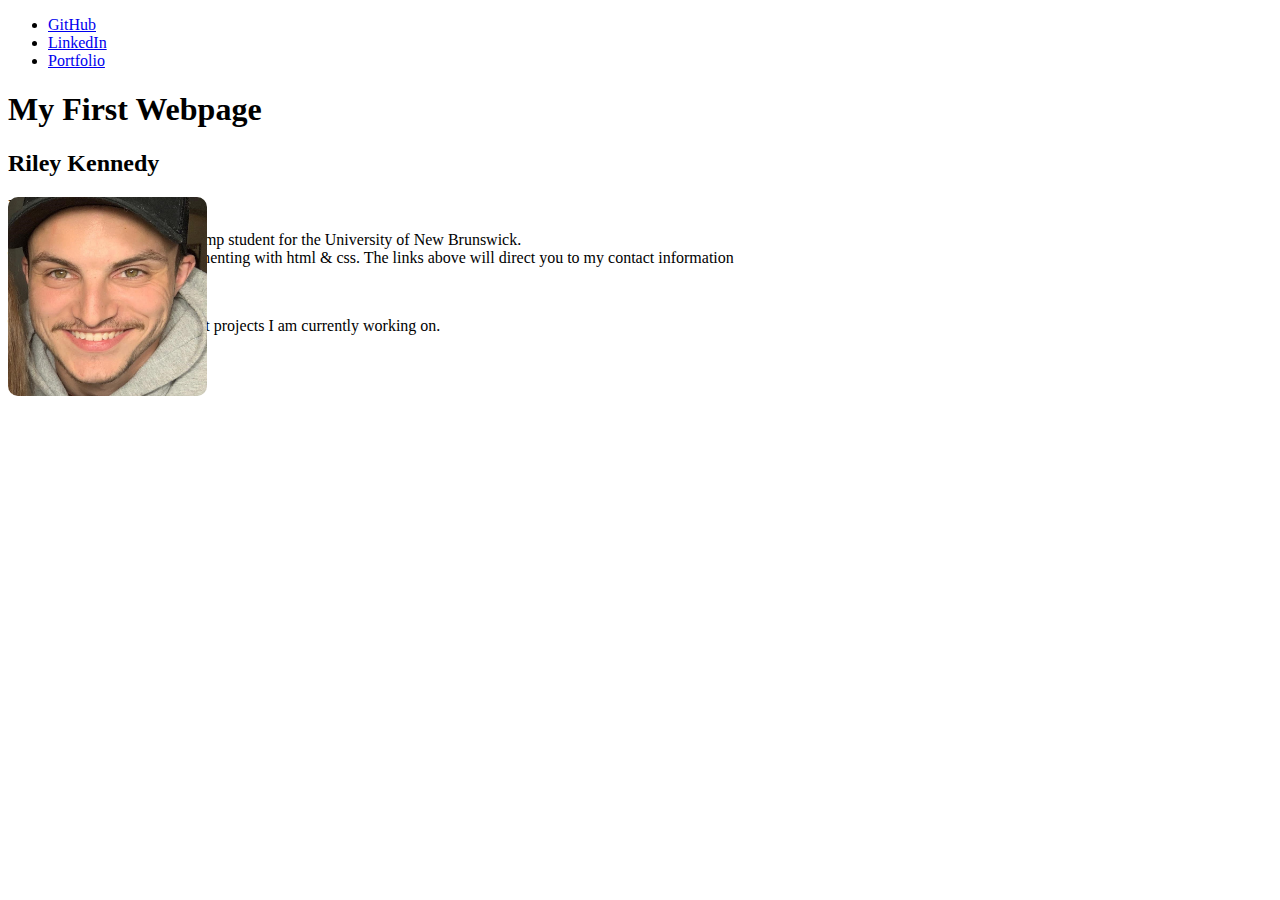
==== idex.html @ 7eef09a5 "Changed backround to a more simple image. Alligned boxes on homepage." ====
<!DOCTYPE html>
<html>

<head>
    <title>My Portfolio</title>
    <link rel="stylesheet" href="\Users\maple\Desktop\Portfolio\assets\css.stylesheet.css">
    <link rel="assets\PORTRAIT-RILEY.IMG.jpg" type="IMG" href="\assets\PORTRAIT-RILEY.IMG.jpg">


</head>

<body>

    <header>
        <nav>
            <ul>
                <li><a href="https://github.com/Riley19James" target="_blank" class="highlight">GitHub</a></li>
                <li><a href="https://www.linkedin.com/in/riley-kennedy-b213201a5/" target="_blank"
                        class="highlight">LinkedIn</a></li>
                <li><a href="@" target="_blank" class="highlight">Portfolio</a></li>
            </ul>
        </nav>
    </header>

    <main>
        <h1>My First Webpage</h1><b>
            <h2>Riley Kennedy</h2>
        </b>

        <div class="image-container">
            <img src="assets\PORTRAIT-RILEY.IMG.jpg" alt="Portrait of the Creator - Riley Kennedy"
                style="width: 199px; height: 199px; border-radius: 5%; position: fixed;">
            <p>Insert Portait here</p>
        </div>

        <p class="about-me">
            I am currently a coding bootcamp student for the University of New Brunswick.
            <br>
            This is my first project experimenting with html & css. The links above will direct you to my contact
            information
            </br>
        </p>


        <div class="Github-Overview">
            <header>Github-Overview</header>
            <p class="style-1">This will bring you to my latest projects I am currently working on.</p>
        </div>


    </main>

    <footer>
        <p>Created By: Riley Kennedy</p>
    </footer>

</body>

</html>
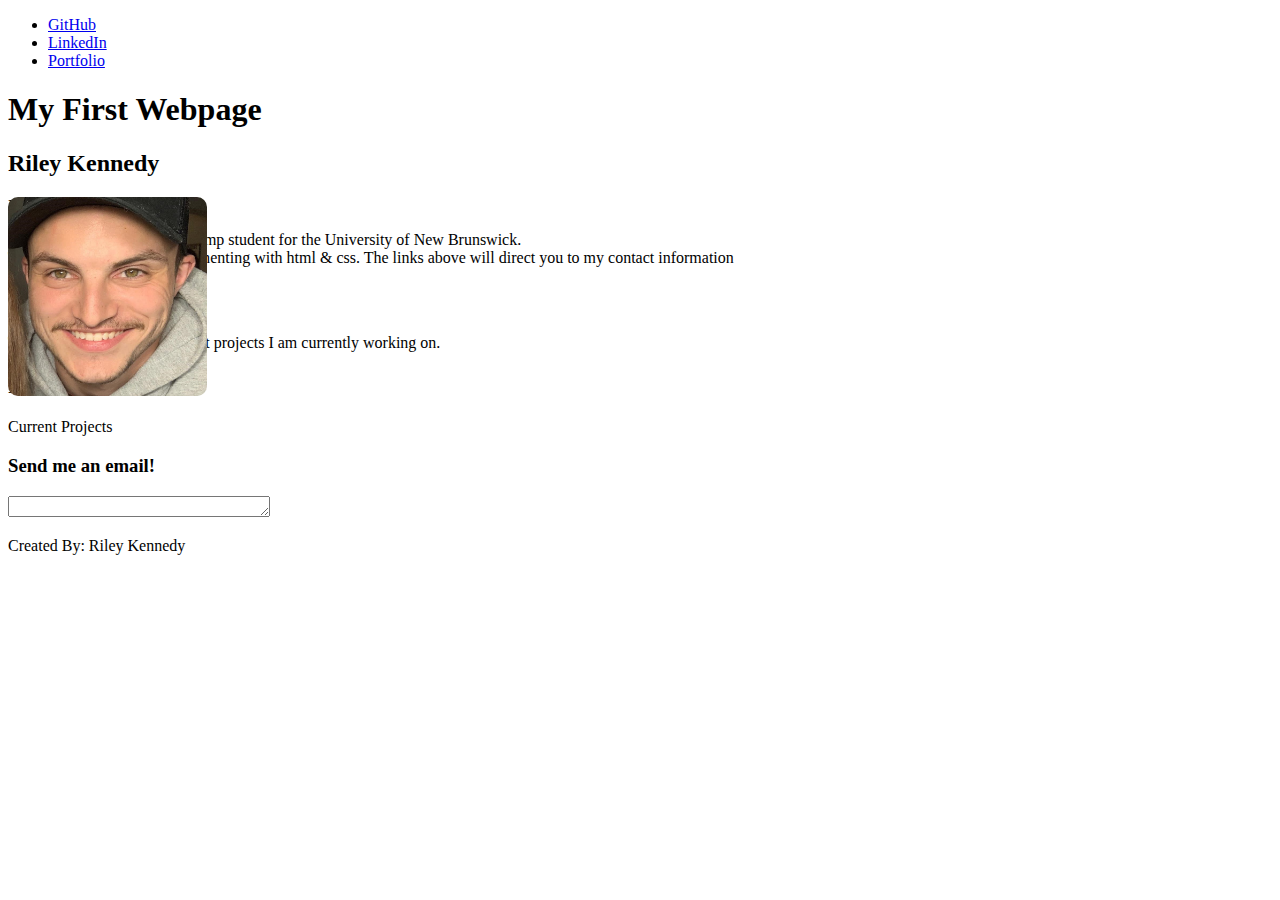
==== commit aa6854a3: "Changed links to left side of page in a navigation bar." ====
--- a/idex.html
+++ b/idex.html
@@ -15,8 +15,7 @@
         <nav>
             <ul>
                 <li><a href="https://github.com/Riley19James" target="_blank" class="highlight">GitHub</a></li>
-                <li><a href="https://www.linkedin.com/in/riley-kennedy-b213201a5/" target="_blank"
-                        class="highlight">LinkedIn</a></li>
+                <li><a href="https://www.linkedin.com/in/riley-kennedy-b213201a5/" target="_blank" class="highlight">LinkedIn</a></li>
                 <li><a href="@" target="_blank" class="highlight">Portfolio</a></li>
             </ul>
         </nav>
@@ -29,7 +28,7 @@
 
         <div class="image-container">
             <img src="assets\PORTRAIT-RILEY.IMG.jpg" alt="Portrait of the Creator - Riley Kennedy"
-                style="width: 199px; height: 199px; border-radius: 5%; position: fixed;">
+                style="width: 199px; height: 199px; border-radius: 5%; position: absolute;">
             <p>Insert Portait here</p>
         </div>
 
@@ -43,9 +42,20 @@
 
 
         <div class="Github-Overview">
-            <header>Github-Overview</header>
+            <h2>Github Overview</h2>
             <p class="style-1">This will bring you to my latest projects I am currently working on.</p>
         </div>
+
+        <div class="Portfolio">
+            <h2>Portfolio</h2>
+            <p class="style-1">Current Projects</p>
+        </div>
+
+        <div class="Contact">
+            <h3>Send me an email!</h3>
+            <textarea name="Email" id="contact-email" cols="30" rows="1"></textarea>
+        </div>
+
 
 
     </main>
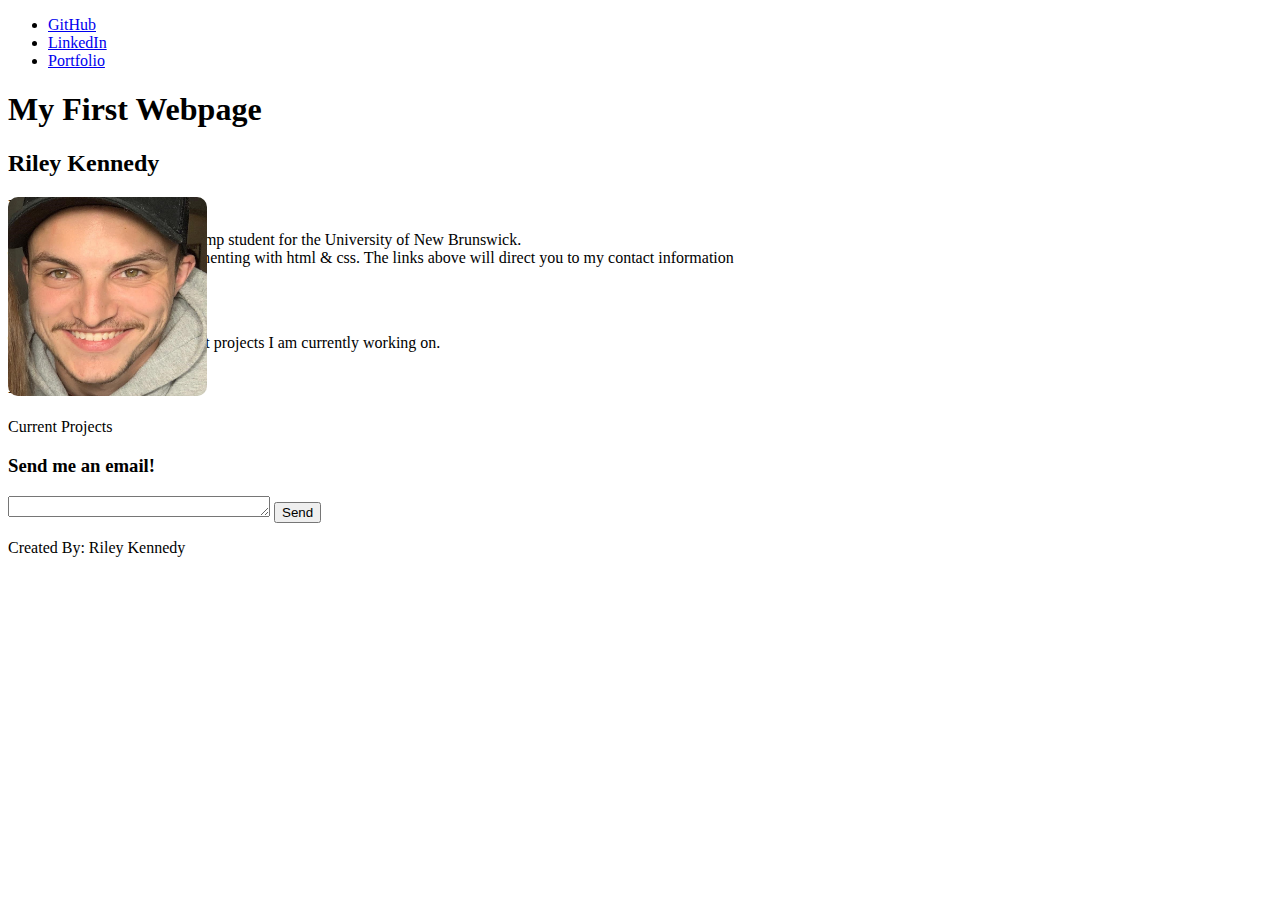
==== commit 167df32e: "Fixed layout of page. Changed @media width to fit on smartphones." ====
--- a/idex.html
+++ b/idex.html
@@ -15,7 +15,8 @@
         <nav>
             <ul>
                 <li><a href="https://github.com/Riley19James" target="_blank" class="highlight">GitHub</a></li>
-                <li><a href="https://www.linkedin.com/in/riley-kennedy-b213201a5/" target="_blank" class="highlight">LinkedIn</a></li>
+                <li><a href="https://www.linkedin.com/in/riley-kennedy-b213201a5/" target="_blank"
+                        class="highlight">LinkedIn</a></li>
                 <li><a href="@" target="_blank" class="highlight">Portfolio</a></li>
             </ul>
         </nav>
@@ -51,9 +52,10 @@
             <p class="style-1">Current Projects</p>
         </div>
 
-        <div class="Contact">
+        <div>
             <h3>Send me an email!</h3>
-            <textarea name="Email" id="contact-email" cols="30" rows="1"></textarea>
+            <textarea name="email" id="contact" cols="30" rows="1"></textarea>
+            <button type="Send" class="send-button">Send</button>
         </div>
 
 
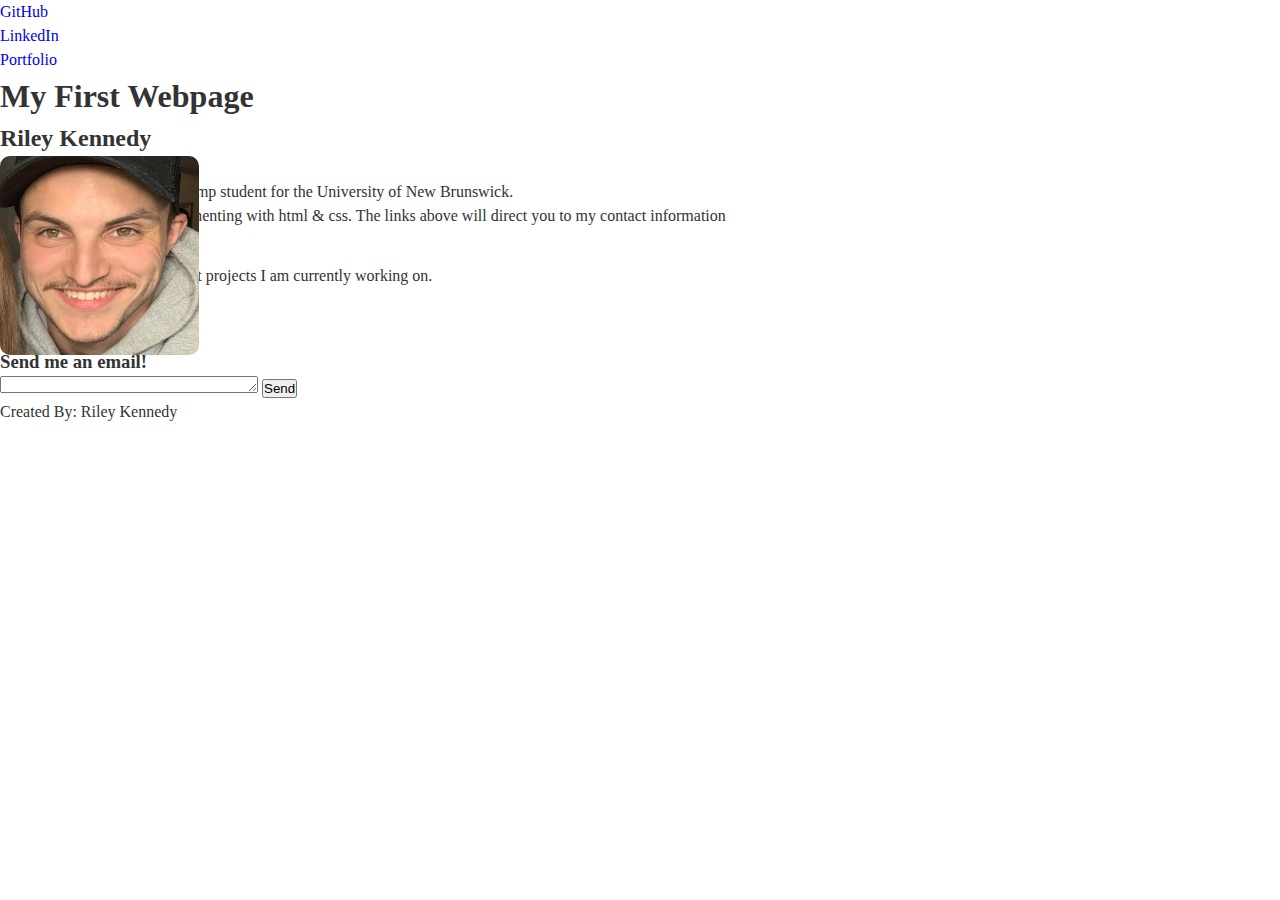
==== commit a348dbef: "added readme notes and css reset file" ====
--- a/idex.html
+++ b/idex.html
@@ -3,8 +3,14 @@
 
 <head>
     <title>My Portfolio</title>
+    <link rel="stylesheet" href="assets\reset.css">
     <link rel="stylesheet" href="\Users\maple\Desktop\Portfolio\assets\css.stylesheet.css">
     <link rel="assets\PORTRAIT-RILEY.IMG.jpg" type="IMG" href="\assets\PORTRAIT-RILEY.IMG.jpg">
+    
+    
+    
+    
+    
 
 
 </head>
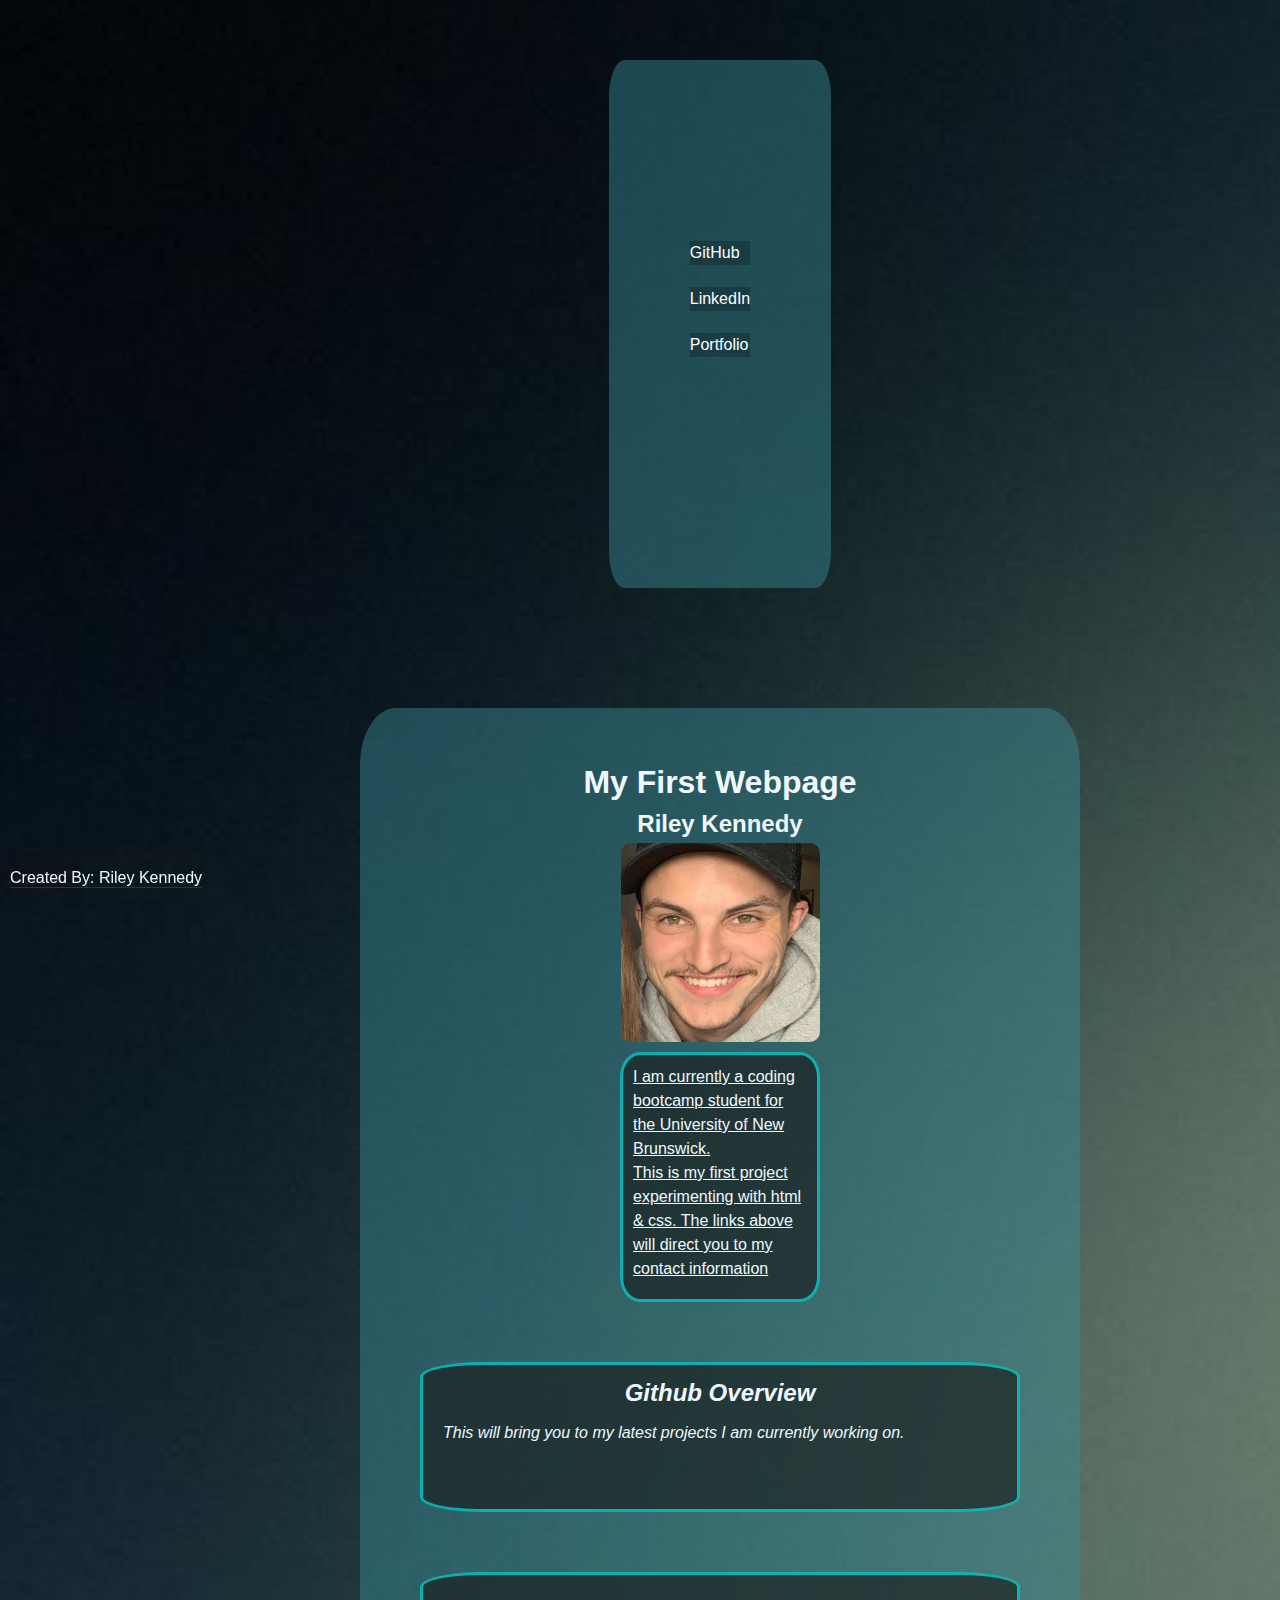
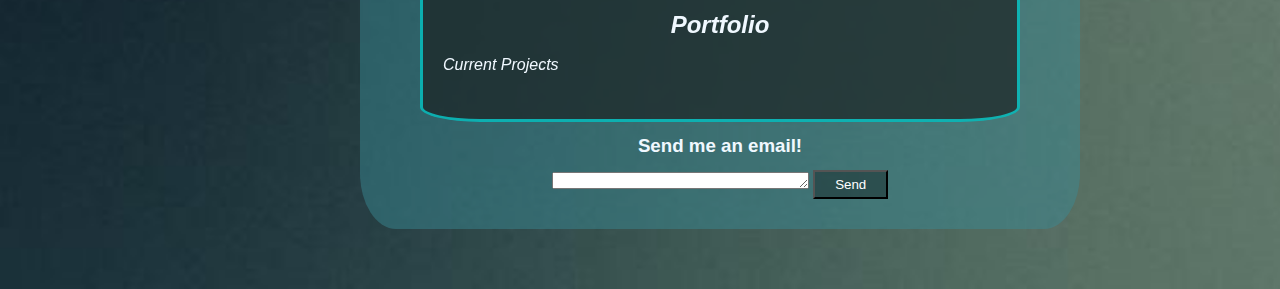
==== commit f793378b: "Fixed css sheets to work on live server. changed psoitioning of .overview height to fix text." ====
--- a/idex.html
+++ b/idex.html
@@ -3,15 +3,9 @@
 
 <head>
     <title>My Portfolio</title>
+    <link rel="stylesheet" href="assets\css.stylesheet.css">
     <link rel="stylesheet" href="assets\reset.css">
-    <link rel="stylesheet" href="\Users\maple\Desktop\Portfolio\assets\css.stylesheet.css">
-    <link rel="assets\PORTRAIT-RILEY.IMG.jpg" type="IMG" href="\assets\PORTRAIT-RILEY.IMG.jpg">
-    
-    
-    
-    
-    
-
+    <link rel="assets\PORTRAIT-RILEY.IMG.jpg" type="IMG" href="assets\PORTRAIT-RILEY.IMG.jpg">
 
 </head>
 
